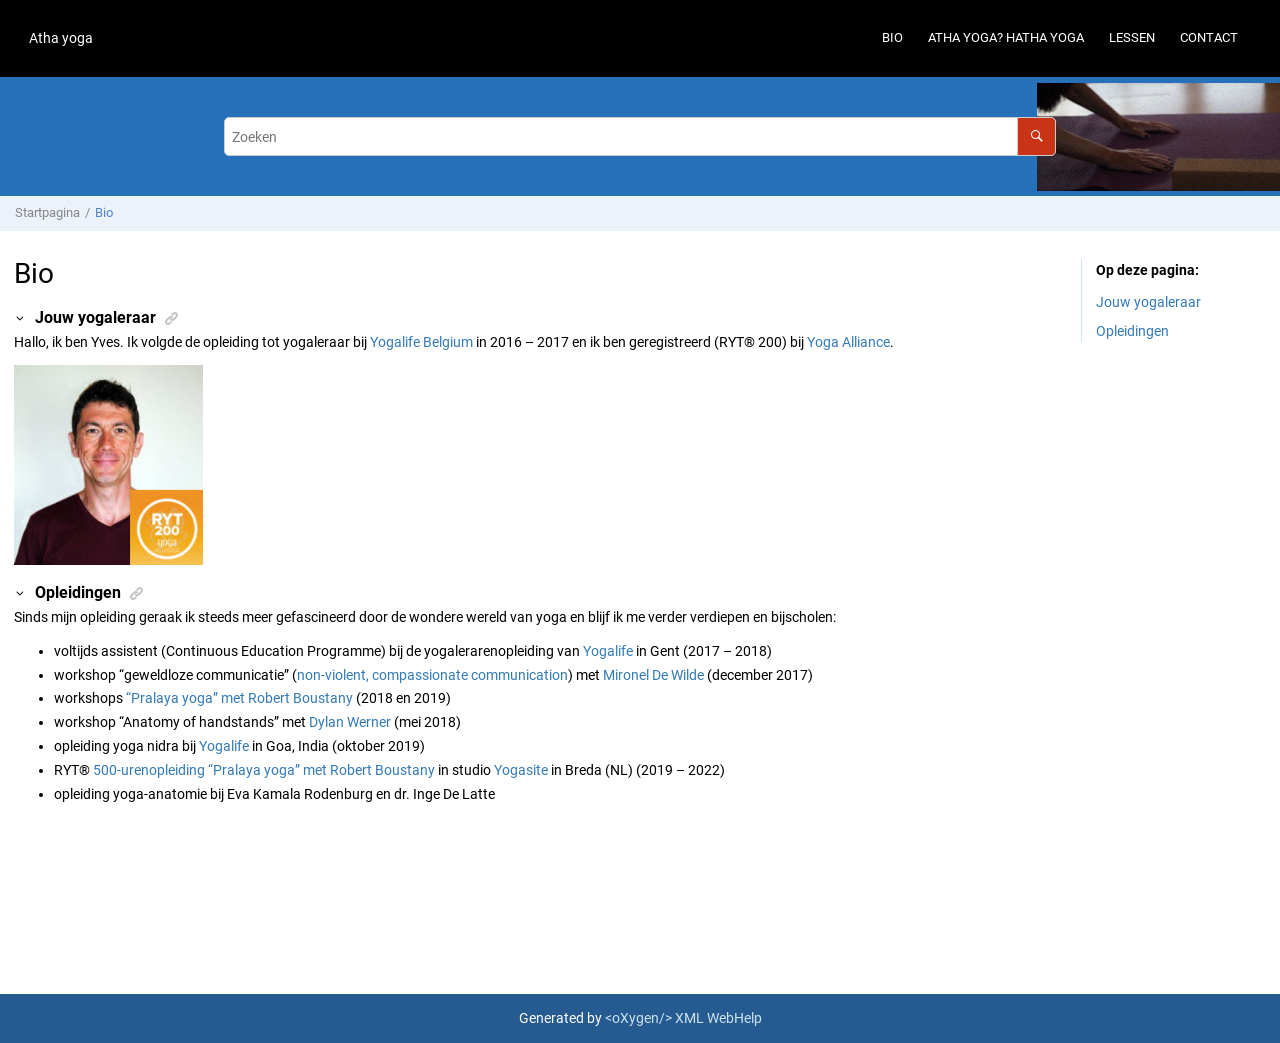
==== out/webhelp-responsive/bio.html @ 8aa67ff7 "." ====
<!DOCTYPE html><html xmlns="http://www.w3.org/1999/xhtml" xml:lang="nl" lang="nl" data-whc_version="21.1">
    <head><meta http-equiv="Content-Type" content="text/html; charset=UTF-8"/><meta name="viewport" content="width=device-width, initial-scale=1.0"/><meta http-equiv="X-UA-Compatible" content="IE=edge,chrome=1"/><meta name="description" content="Jouw yogaleraar Hallo, ik ben Yves. Ik volgde de opleiding tot yogaleraar bij Yogalife Belgium in 2016 – 2017 en ik ben geregistreerd (RYT® 200) bij Yoga Alliance . Opleidingen Sinds mijn opleiding ..."/><meta name="DC.rights.owner" content="(C) Copyright 2022"/><meta name="copyright" content="(C) Copyright 2022"/><meta name="generator" content="DITA-OT"/><meta name="DC.type" content="topic"/><meta name="DC.format" content="HTML5"/><meta name="DC.identifier" content="yogyves"/><meta name="DC.language" content="nl"/><title>Bio</title><!--  Generated with Oxygen version 24.0, build number 2022012805.  --><meta name="wh-path2root" content=""/><meta name="wh-toc-id" content="yogyves-d183e11"/><meta name="wh-source-relpath" content="bio.dita"/><meta name="wh-out-relpath" content="bio.html"/><link rel="stylesheet" type="text/css" href="./oxygen-webhelp/lib/bootstrap/css/bootstrap.min.css"/><link rel="stylesheet" href="./oxygen-webhelp/lib/jquery-ui/jquery-ui.min.css"/><link rel="stylesheet" type="text/css" href="./oxygen-webhelp/app/topic-page.css?buildId=2022012805"/><script type="text/javascript" src="./oxygen-webhelp/lib/jquery/jquery-3.4.1.min.js"><!----></script><script data-main="./oxygen-webhelp/app/topic-page.js" src="./oxygen-webhelp/lib/requirejs/require.js"></script><link rel="stylesheet" type="text/css" href="oxygen-webhelp/template/oxygen.css?buildId=2022012805"/></head>

    <body id="yogyves" class="wh_topic_page frmBody">
        <a href="#wh_topic_body" class="sr-only sr-only-focusable">Naar hoofdinhoud</a>
        <!-- EXM-36950 - Expand the args.hdr parameter here -->
        
        
        
        <header class="navbar navbar-default wh_header" data-whc_version="21.1">
    <div class="container-fluid">
        <div class="wh_header_flex_container navbar-nav navbar-expand-md navbar-dark">
            <div class="wh_logo_and_publication_title_container">
                <div class="wh_logo_and_publication_title">
                    
                    <!--
                            This component will be generated when the next parameters are specified in the transformation scenario:
                            'webhelp.logo.image' and 'webhelp.logo.image.target.url'.
                            See: http://oxygenxml.com/doc/versions/17.1/ug-editor/#topics/dita_webhelp_output.html.
                    -->
                    
                    <div class=" wh_publication_title "><a href="index.html"><span class="title">Atha yoga</span></a></div>
                    
                </div>
                
                <!-- The menu button for mobile devices is copied in the output only when the 'webhelp.show.top.menu' parameter is set to 'yes' -->
                <button type="button" data-target="#wh_top_menu_and_indexterms_link" id="wh_menu_mobile_button" data-toggle="collapse" class="navbar-toggler collapsed wh_toggle_button" aria-expanded="false" aria-label="Menu activeren" aria-controls="wh_top_menu_and_indexterms_link">
                    <span class="navbar-toggler-icon"></span>
                </button>
            </div>

            <div class="wh_top_menu_and_indexterms_link collapse navbar-collapse" id="wh_top_menu_and_indexterms_link">
                
                <nav class=" wh_top_menu " aria-label="Menu Container"><ul role="menubar" aria-label="Menu"><li role="menuitem"><span id="yogyves-d183e11-mi" data-tocid="yogyves-d183e11" data-state="leaf" class=" topicref " data-id="yogyves"><span class="title"><a href="bio.html">Bio</a></span></span></li><li role="menuitem"><span id="h_atha_yoga-d183e29-mi" data-tocid="h_atha_yoga-d183e29" data-state="leaf" class=" topicref " data-id="h_atha_yoga"><span class="title"><a href="h_atha_yoga.html">Atha yoga? Hatha yoga</a></span></span></li><li role="menuitem" aria-haspopup="true" aria-expanded="false" class="has-children"><span id="locaties-d183e47-mi" data-tocid="locaties-d183e47" data-state="not-ready" class=" topicref " data-id="locaties"><span class="title"><a href="lessen.html">Lessen</a></span></span></li><li role="menuitem"><span id="contact-d183e91-mi" data-tocid="contact-d183e91" data-state="leaf" class=" topicref " data-id="contact"><span class="title"><a href="contact.html">Contact</a></span></span></li></ul></nav>
                
                
            </div>
        </div>
    </div>
</header>
        
        <div class=" wh_search_input "><form id="searchForm" method="get" role="search" action="search.html"><div><input type="search" placeholder="Zoeken " class="wh_search_textfield" id="textToSearch" name="searchQuery" aria-label="Zoekopdracht" required="required"/><button type="submit" class="wh_search_button" aria-label="Zoeken"><span class="search_input_text">Zoeken</span></button></div></form></div>
        
        <div class="container-fluid" id="wh_topic_container">
            <div class="row">

                <nav class="wh_tools d-print-none navbar-expand-md">
                    <div data-tooltip-position="bottom" class=" wh_breadcrumb "><ol class="d-print-none"><li><span class="home"><a href="index.html"><span>Startpagina</span></a></span></li><li class="active"><div class="topicref" data-id="yogyves"><div class="title"><a href="bio.html">Bio</a></div></div></li></ol></div>

                    <div class="wh_right_tools">
                        <button class="wh_hide_highlight" aria-label="Markering zoektermen activeren" title="Markering zoektermen activeren"></button>
                        <button class="webhelp_expand_collapse_sections" data-next-state="collapsed" aria-label="Onderdelen minimaliseren" title="Onderdelen minimaliseren"></button>
                        <div class=" wh_navigation_links "><span id="topic_navigation_links" class="navheader"></span></div>
                        <div class=" wh_print_link print d-none d-md-inline-block "><button onClick="window.print()" title="Deze pagina afdrukken" aria-label="Deze pagina afdrukken"></button></div>
                        
                        <!-- Expand/Collapse publishing TOC 
                             The menu button for mobile devices is copied in the output only when the publication TOC is available
                        -->
                        
                    </div>
                </nav>
            </div>

            <div class="wh_content_area">
                <div class="row">
                    
                    
                    <div class="col-lg-10 col-md-10 col-sm-10 col-xs-12" id="wh_topic_body">
                        <div class=" wh_topic_content body "><main role="main"><article role="article" aria-labelledby="ariaid-title1">
<h1 class="- topic/title title topictitle1" id="ariaid-title1">Bio</h1>
<div class="- topic/body body">
<section class="- topic/section section" id="yogyves__section_efm_npp_r2b" data-ofbid="yogyves__section_efm_npp_r2b"><h2 class="- topic/title title sectiontitle">Jouw yogaleraar</h2>

<p class="- topic/p p" id="yogyves__p_iwd_zm1_bkb" data-ofbid="yogyves__p_iwd_zm1_bkb">Hallo, ik ben Yves. Ik volgde de opleiding tot yogaleraar bij <a class="- topic/xref xref" href="http://yogalife.org/" target="_blank" rel="external noopener">Yogalife Belgium</a> in 2016 – 2017 en ik ben geregistreerd (RYT® 200) bij <a class="- topic/xref xref" href="https://www.yogaalliance.org/TeacherPublicProfile?tid=167879" target="_blank" rel="external noopener">Yoga Alliance</a>.</p>
<figure class="- topic/fig fig fignone" id="yogyves__fig_sm2_zjb_bkb" data-ofbid="yogyves__fig_sm2_zjb_bkb">
<img class="- topic/image image" id="yogyves__image_ckv_dyg_s2b" src="graphics/headshot_met_ryt200_logo.jpg"/>
</figure>
</section>
<section class="- topic/section section" id="yogyves__section_lch_m25_y3b" data-ofbid="yogyves__section_lch_m25_y3b"><h2 class="- topic/title title sectiontitle">Opleidingen</h2>

<p class="- topic/p p" id="yogyves__p_jwd_zm1_bkb" data-ofbid="yogyves__p_jwd_zm1_bkb">Sinds mijn opleiding geraak ik steeds meer gefascineerd door de wondere wereld van yoga en blijf ik me verder verdiepen en bijscholen:</p>
<ul class="- topic/ul ul" id="yogyves__ul_ffm_npp_r2b" data-ofbid="yogyves__ul_ffm_npp_r2b">
<li class="- topic/li li">voltijds assistent (Continuous Education Programme) bij de yogalerarenopleiding van <a class="- topic/xref xref" href="http://yogalife.be/training.html" target="_blank" rel="external noopener">Yogalife</a> in Gent (2017 – 2018)</li>
<li class="- topic/li li">workshop “geweldloze communicatie” (<a class="- topic/xref xref" href="http://mironeldewilde.com/compassionate-communication/" target="_blank" rel="external noopener">non-violent, compassionate communication</a>) met <a class="- topic/xref xref" href="http://mironeldewilde.com/" target="_blank" rel="external noopener">Mironel De Wilde</a> (december 2017)</li>
<li class="- topic/li li">workshops <a class="- topic/xref xref" href="http://www.yogini.be/robert_boustany/" target="_blank" rel="external noopener">“Pralaya yoga” met Robert Boustany</a> (2018 en 2019)</li>
<li class="- topic/li li">workshop “Anatomy of handstands” met <a class="- topic/xref xref" href="https://www.dylanwerneryoga.com/" target="_blank" rel="external noopener">Dylan Werner</a> (mei 2018)</li>
<li class="- topic/li li">opleiding yoga nidra bij <a class="- topic/xref xref" href="http://yogalife.be/training.html" target="_blank" rel="external noopener">Yogalife</a> in Goa, India (oktober 2019)</li>
<li class="- topic/li li">RYT® <a class="- topic/xref xref" href="https://www.yogasite.nl/500-hour-teacher-training" target="_blank" rel="external noopener">500-urenopleiding</a>
<a class="- topic/xref xref" href="http://www.yogini.be/robert_boustany/" target="_blank" rel="external noopener">“Pralaya yoga” met Robert Boustany</a> in studio <a class="- topic/xref xref" href="https://www.yogasite.nl/" target="_blank" rel="external noopener">Yogasite</a> in Breda (NL) (2019 – 2022)</li>
<li class="- topic/li li">opleiding yoga-anatomie bij Eva Kamala Rodenburg en dr. Inge De Latte</li>
</ul>
</section>
</div>
</article></main></div>
                        
                        
                        <whc:webhelp_feedback xmlns:whc="http://www.oxygenxml.com/webhelp/components"></whc:webhelp_feedback>
                        
                    </div>
                    
                        <nav role="navigation" id="wh_topic_toc" class="col-lg-2 d-none d-lg-block navbar d-print-none"> 
                            <div class=" wh_topic_toc "><div class="wh_topic_label">Op deze pagina</div><ul><li class="section-item"><div class="section-title"><a href="#yogyves__section_efm_npp_r2b" data-tocid="yogyves__section_efm_npp_r2b">Jouw yogaleraar</a></div></li><li class="section-item"><div class="section-title"><a href="#yogyves__section_lch_m25_y3b" data-tocid="yogyves__section_lch_m25_y3b">Opleidingen</a></div></li></ul></div>
                        </nav>
                    
                </div>
            </div>
        </div> 
        <footer class="navbar navbar-default wh_footer" data-whc_version="21.1">
  <div class=" footer-container mx-auto ">
    <div>Generated by <a class="oxyFooter" href="http://www.oxygenxml.com/xml_webhelp.html" target="_blank">
 &lt;oXygen/&gt; XML WebHelp
 </a></div>
  </div>
</footer>
        
        <div id="go2top">
            <span class="oxy-icon oxy-icon-up"></span>
        </div>
        
        <!-- The modal container for images -->
        <div id="modal_img_large" class="modal">
            <span class="close oxy-icon oxy-icon-remove"></span>
            <!-- Modal Content (The Image) -->
            <img class="modal-content" id="modal-img"/>
            <!-- Modal Caption (Image Text) -->
            <div id="caption"></div>
        </div>
        
        
    </body>
</html>
---- out/webhelp-responsive/oxygen-webhelp/app/topic-page.css ----
@import "topic-page-print.css?buildId=2022012805";

/* Default styles. */
@import "core/webhelp.css?buildId=2022012805";

/* Top Menu and Publication TOC components styles. */
@import "nav-links/nav-links.css?buildId=2022012805";


/* Expand/collapse topic sections. */
@import "core/expand.css?buildId=2022012805";

/* Tooltip styles. */
@import "nav-links/tooltip.css?buildId=2022012805";

/** Permanent links styles. */
@import "core/permalink.css?buildId=2022012805";
---- out/webhelp-responsive/oxygen-webhelp/template/oxygen.css ----
/*
 * ==============================================
 * Skin for oXygen generated WebHelp.
 * ==============================================
 */


tr:nth-child(even){background-color: #f2f2f2;}

tr:hover {background-color: #ddd;}

th{background-color: #40E0D0;
color:white;}

/*
 * ------------------------------------------------------------------
 *  
 * Fonts.
 *  
 */
@font-face {
    font-family: 'Roboto';
    font-style: normal;
    font-weight: 100;
    src: url(resources/fonts/Roboto-Thin.ttf);
}
@font-face {
    font-family: 'Roboto';
    font-style: normal;
    font-weight: 300;
    src: url(resources/fonts/Roboto-Light.ttf);
}
@font-face {
    font-family: 'Roboto';
    font-style: normal;
    font-weight: 400;
    src: url(resources/fonts/Roboto-Regular.ttf);
}
@font-face {
    font-family: 'Roboto';
    font-style: normal;
    font-weight: 700;
    src: url(resources/fonts/Roboto-Bold.ttf);
}

html,
body {
    min-width: 100%;
}

body {
    font-family: 'Roboto', sans-serif;
}

/*
     * ------------------------------------------------------------------
     *
     * Fight with bootstrap
     *
     */
.navbar-brand {
    height: auto;
}
.navbar {
    border: none;
    border-radius: 0;
    margin: 0;
}
.wh_header {
    background: #000 none;
    color: #ffffff;
}
a,
a:hover,
a:visited {
    color: #337ab7;
}
a:hover {
    text-decoration: none;
}


/*
 * ------------------------------------------------------------------
 *  
 * Publication titles
 *  
 */
.wh_publication_title > a {
    color: #fff;
}



/*
 * ------------------------------------------------------------------
 *  
 * Menu
 *  
 */
.wh_top_menu {
    text-transform: uppercase;
    margin: .4em 0;
    font-size: 0.9em;
}
.wh_top_menu a {
    color: #fff;
    line-height: 2em;
}

/* The submenus */
.wh_top_menu ul ul {
    background-color: #333;
}
.wh_top_menu ul li:hover {
    background-color: #333;
}
.wh_top_menu ul ul li a:hover {
    background: #000;
}
.wh_top_menu ul ul li {
    border-top-color: #000;
    width: 270px;
    text-transform: capitalize;
}
.wh_top_menu ul ul li.has-children:after {
}

/*
 * ------------------------------------------------------------------
 *  
 * Link to the index.
 * 
 */
.wh_indexterms_link a span {
    display: none;
}
.wh_indexterms_link a:before {
    color: #fff;
}


/*
 * ------------------------------------------------------------------
 *  
 * Breadcrumb
 *  
 */
.wh_breadcrumb ol {
    color: #878787;
}
.wh_breadcrumb ol a {
    color: inherit;
}
.wh_breadcrumb ol .active {
    color: #5185cb;
}


/*
 * ------------------------------------------------------------------
 *  
 * Tools and navigation
 * 
 */
.wh_tools {
    background-color: #ECF2F9;
    margin: 1em 0 2em;
}

.wh_print_link,
.wh_navigation_links,
.wh_navigation_links .navnext,
.wh_navigation_links .navprev {
}

.webhelp_expand_collapse_sections,
.wh_hide_highlight,
.wh_print_link button,
.wh_navigation_links a,
.wh_navigation_links a:hover,
.wh_navigation_links a:active,
.wh_navigation_links a:visited,
.wh_print_link a:before,
.wh_navigation_links a:before,
.wh_navigation_links a:hover:before,
.wh_navigation_links a:active:before,
.wh_navigation_links a:visited:before {
    color: #347bb7;
    text-decoration: none;
}


/*
 * ------------------------------------------------------------------
 *  
 * Tiles
 * 
 */
.wh_tile {
    background-color: #ECF2F9;
    font-weight: 300;
}
.wh_tile_shortdesc {
    margin-top: 1em;
    text-align: center;
    color: #0D1A2B;
    font-size: 1.1em;
}
.wh_tile_text:after {
    background: linear-gradient(to bottom, rgba(236, 242, 249, 0), rgba(236, 242, 249, 1) 75%);
}
.wh_tile_title {
    font-size: 1.7em;
    text-align: center;
    text-decoration: none;
}
.wh_tile_title a {
    color: #3077be;
}
@media only screen and (max-width : 767px) {
    .wh_tile > div {
        height: auto;
    }
}

/* 
You can style some of the tiles in a special way. 
Example:
.wh_tiles *[data-id='getting_started']{
    background-color:gray;
}
*/


/*
 * ------------------------------------------------------------------
 *  
 * Search area
 * 
 */
.wh_search_input {
    display: block;
    margin: 0;
    position: relative;
    background: url('resources/images/bgr_right_small.png') right no-repeat #2771bb;
    padding: 40px 0;
}

.wh_welcome:not(:empty) {
    font-size: 2.9em;
    margin: 0 auto;
    font-family: Roboto, sans-serif;
    padding: 0 0 0.5em 0;
    text-shadow: none;
    font-weight: 300;
    line-height: 1.2em;
}

.wh_main_page .wh_search_input {
    padding: 115px 0;
    background: url('resources/images/bgr_right.png') right no-repeat #2771bb;

}
.wh_search_textfield {
    border: solid 1px #CCC;
    border-radius: 5px;
    padding: 0 .5em;
    position: relative;
    height: 2.8em;
}
.wh_search_button {
    border: solid 1px #CCC;
    border-radius: 0 5px 5px 0;
    padding: 0.6em 1em;
    color: #fff;
    background-color: #C93416;
    height: 2.8em;
}

/* Search autocomplete icons */
.search-autocomplete-proposal-type-history a,
.search-autocomplete-proposal-type-history a:hover,
.search-autocomplete-proposal-type-history a:visited,
.search-autocomplete-proposal-type-history a:active {
    text-decoration: none;
    color: inherit;
    font-size: 0.8em;
}
.ui-state-active .search-autocomplete-proposal-type-history a,
.ui-state-active .search-autocomplete-proposal-type-history a:hover,
.ui-state-active .search-autocomplete-proposal-type-history a:visited,
.ui-state-active .search-autocomplete-proposal-type-history a:active {
    color: #fff;
}

/* Active search page */
#wh-search-pagination > ul > li.active > a {
    background-color: #346ec5;
}

/*@media only screen and (max-width: 999px) {*/
/*.wh_search_input:after{*/
/*display:none;*/
/*}*/

/*}*/
@media only screen and (max-width : 767px) {
    .wh_main_page .wh_search_input,
    .wh_search_input {
        padding: 3em 0;
    }
}


/*
 * ------------------------------------------------------------------
 *  
 * Publication TOC
 * 
 */
.wh_publication_toc {
    border-radius: 3px;
    padding: 1.5em .5em;
    background-color: #f8f8f8
}
.wh_publication_toc .active > .topicref a {
    color: #5185cb;
}
.wh_publication_toc span,
.wh_publication_toc a,
.wh_publication_toc a:visited,
.wh_publication_toc a:hover {
    color: #878787;
}
.wh_publication_toc a:hover {
    text-decoration: underline;
}

.wh_publication_toc ul li,
#wh_topic_toc ul li {
    margin-top: .7em;
}

@media only screen and (max-width : 767px) {
    .wh_publication_toc {
        border-radius: 0;
        padding: 1em 0.5em;
        margin-top: 10px;
        border: 1px solid #e0e0e0;
    }

    .wh_related_links,
    .wh_child_links,
    .wh_topic_content .related-links {
        border: 1px solid #e0e0e0;
    }
}

/* Publication TOC tooltip */
.wh_breadcrumb .topicref .wh-tooltip,
.wh_publication_toc .topicref .wh-tooltip {
    background-color: #5185cb;
    color: #fff;
    font-size: 1.4rem;
}

.wh_breadcrumb .topicref .wh-tooltip a,
.wh_publication_toc .topicref .wh-tooltip a {
    color: #fff;
    text-decoration: underline;
}

/* Tooltip arrow. */

[data-tooltip-position = "left"] .topicref .wh-tooltip::before {
    border-left-color: #5185cb;
}

[data-tooltip-position = "right"] .topicref .wh-tooltip::before {
    border-right-color: #5185cb;
}

[data-tooltip-position = "bottom"] .topicref .wh-tooltip::before {
    border-bottom-color: #5185cb;
}

[data-tooltip-position = "top"] .topicref .wh-tooltip::before {
    border-top-color: #5185cb;
}

/*
 * ------------------------------------------------------------------
 *
 * Footer
 * 
 */
.wh_footer {
    text-align: center;
    padding: 1em;
    position: relative;
    bottom: 0;
    width: 100%;
    color: #ffffff;
    background: none #255B90;
    margin-top: 2em;
}

.wh_footer a {
    color: #CCE2F1;
}

/*
 * ------------------------------------------------------------------
 *  
 * Topic content
 * 
 */
.wh_topic_content,
.wh_content_area {
    color: #000000;
    line-height: 1.7em;
    margin-bottom: 80px;
}
.wh_main_page .wh_content_area {
    margin: 40px auto;
}
.wh_topic_content .title.topictitle1 {
    font-size: 2em;
    line-height: 1.1em;
}

.topictitle3 {
    font-weight: 400;
}

.wh_related_links,
.wh_child_links,
.wh_topic_content .related-links {
    border-top: 1px solid #ccc;
    padding-top: 7px;
    margin-top: 0;
}

.wh_related_links,
.wh_topic_content .related-links {
    padding: .5em 1.5em;
}

.wh_child_links {
    padding: 1.5em;
}

.related-links strong {
    font-weight: 500;
}

.related-links a,
.related-links a:visited {
    color: #5185cb;
    padding-bottom: .3em;
    display: inline-block;
}

.filepath {
    color: #c7254e !important;
}

/*
 * ------------------------------------------------------------------
 *  
 * Search results.
 * 
 */
.searchresult {
    list-style: none;
}

.searchresult li a {
    color: #346ec5;
}
.searchresult .shortdesclink {
    margin: .3em .5em 0 0;
}
.wh_search_expression {
    font-weight: bold;
}

/* Search relative path */
.searchresult li .relativePath a {
    color: #006621;
}

/*--------- Search results breadcrumb ----------*/
.search-breadcrumb li a {
    background: #ECF2F9;
}
.search-breadcrumb li .title:before,
.search-breadcrumb li .title:after {
    border-color: #ECF2F9;
}
.search-breadcrumb li .title:before {
    border-left-color: transparent;
}
.search-breadcrumb li .title:after {
    border-color: transparent;
    border-left-color: #ECF2F9;
}


/*
 * ------------------------------------------------------------------
 *  
 * Index terms.
 * 
 */
.wh_index_terms span.wh_first_letter {
    color: #346ec5;
}
.wh_index_terms #indexList {
    padding: 0;
}



/*
 * ------------------------------------------------------------------
 *  
 * Tree TOC for the main page.
 * 
 */
.wh_main_page_toc {
}


.wh_main_page_toc .expanded,
.wh_main_page_toc .wh_main_page_toc_accordion_header:hover,
.wh_main_page_toc > .wh_main_page_toc_entry:hover,
.wh_main_page_toc_accordion_entries {
    background-color: #F2F8FF;
}

/**
 *
 * Styles used for RTL pages
 *
 */
html[dir = 'rtl'] .wh_top_menu ul li:hover > ul {
    max-width: 270px;
}
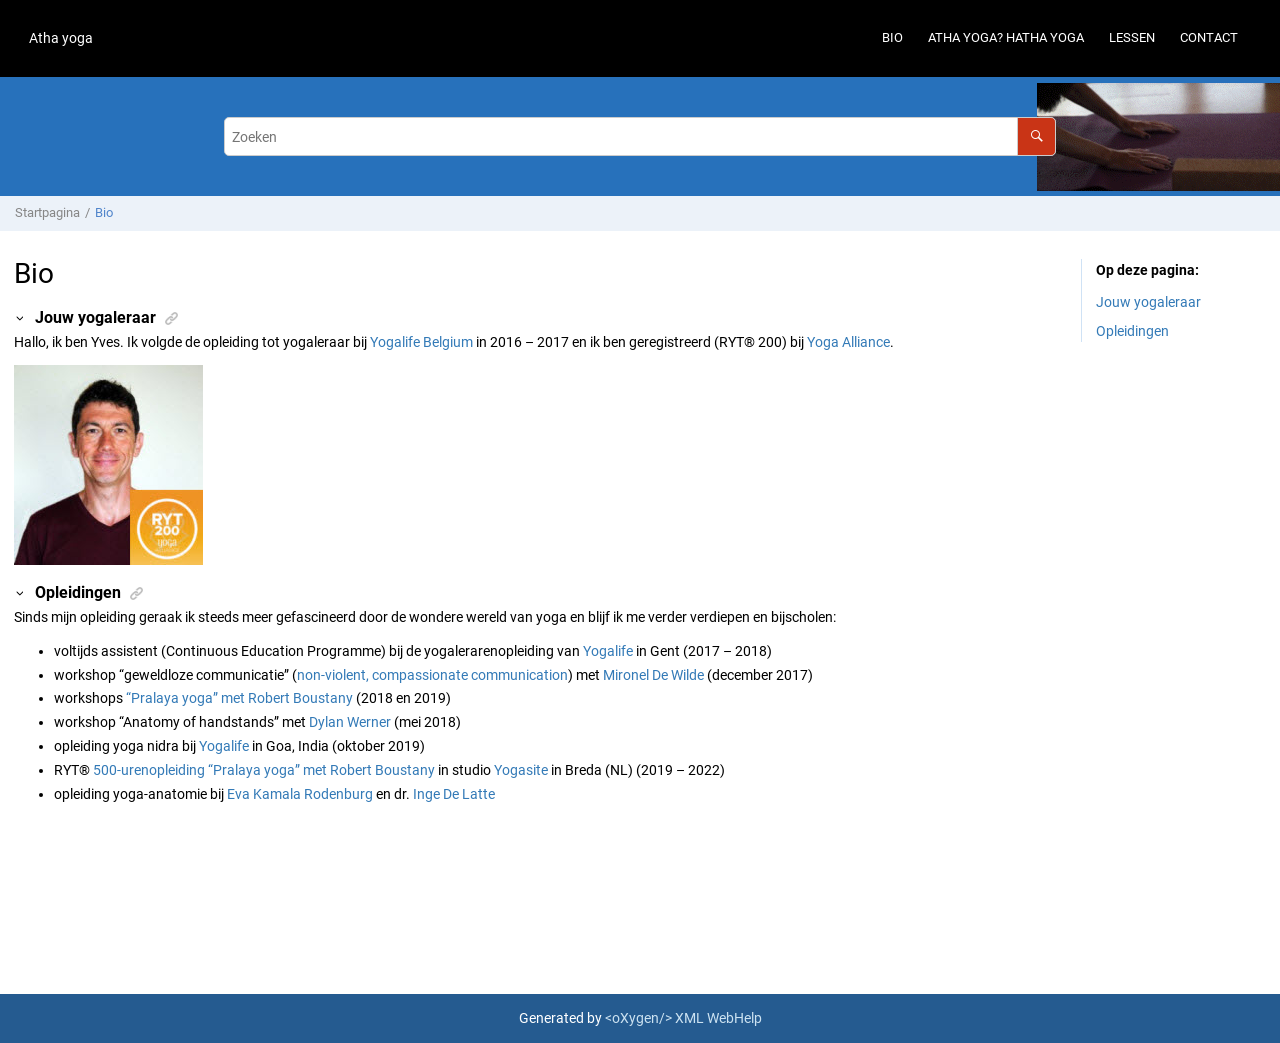
==== commit fe4a16c0: "" ====
--- a/out/webhelp-responsive/bio.html
+++ b/out/webhelp-responsive/bio.html
@@ -1,5 +1,5 @@
 <!DOCTYPE html><html xmlns="http://www.w3.org/1999/xhtml" xml:lang="nl" lang="nl" data-whc_version="21.1">
-    <head><meta http-equiv="Content-Type" content="text/html; charset=UTF-8"/><meta name="viewport" content="width=device-width, initial-scale=1.0"/><meta http-equiv="X-UA-Compatible" content="IE=edge,chrome=1"/><meta name="description" content="Jouw yogaleraar Hallo, ik ben Yves. Ik volgde de opleiding tot yogaleraar bij Yogalife Belgium in 2016 – 2017 en ik ben geregistreerd (RYT® 200) bij Yoga Alliance . Opleidingen Sinds mijn opleiding ..."/><meta name="DC.rights.owner" content="(C) Copyright 2022"/><meta name="copyright" content="(C) Copyright 2022"/><meta name="generator" content="DITA-OT"/><meta name="DC.type" content="topic"/><meta name="DC.format" content="HTML5"/><meta name="DC.identifier" content="yogyves"/><meta name="DC.language" content="nl"/><title>Bio</title><!--  Generated with Oxygen version 24.0, build number 2022012805.  --><meta name="wh-path2root" content=""/><meta name="wh-toc-id" content="yogyves-d183e11"/><meta name="wh-source-relpath" content="bio.dita"/><meta name="wh-out-relpath" content="bio.html"/><link rel="stylesheet" type="text/css" href="./oxygen-webhelp/lib/bootstrap/css/bootstrap.min.css"/><link rel="stylesheet" href="./oxygen-webhelp/lib/jquery-ui/jquery-ui.min.css"/><link rel="stylesheet" type="text/css" href="./oxygen-webhelp/app/topic-page.css?buildId=2022012805"/><script type="text/javascript" src="./oxygen-webhelp/lib/jquery/jquery-3.4.1.min.js"><!----></script><script data-main="./oxygen-webhelp/app/topic-page.js" src="./oxygen-webhelp/lib/requirejs/require.js"></script><link rel="stylesheet" type="text/css" href="oxygen-webhelp/template/oxygen.css?buildId=2022012805"/></head>
+    <head><meta http-equiv="Content-Type" content="text/html; charset=UTF-8"/><meta name="viewport" content="width=device-width, initial-scale=1.0"/><meta http-equiv="X-UA-Compatible" content="IE=edge,chrome=1"/><meta name="description" content="Jouw yogaleraar Hallo, ik ben Yves. Ik volgde de opleiding tot yogaleraar bij Yogalife Belgium in 2016 – 2017 en ik ben geregistreerd (RYT® 200) bij Yoga Alliance . Opleidingen Sinds mijn opleiding ..."/><meta name="DC.rights.owner" content="(C) Copyright 2022"/><meta name="copyright" content="(C) Copyright 2022"/><meta name="generator" content="DITA-OT"/><meta name="DC.type" content="topic"/><meta name="DC.contributor" content="Yves.Barbion"/><meta name="DC.contributor" content="Yves.Barbion"/><meta name="DC.date.modified" content="2022-11-24"/><meta name="DC.format" content="HTML5"/><meta name="DC.identifier" content="yogyves"/><meta name="DC.language" content="nl"/><title>Bio</title><!--  Generated with Oxygen version 24.0, build number 2022012805.  --><meta name="wh-path2root" content=""/><meta name="wh-toc-id" content="yogyves-d202e22"/><meta name="wh-source-relpath" content="bio.dita"/><meta name="wh-out-relpath" content="bio.html"/><link rel="stylesheet" type="text/css" href="./oxygen-webhelp/lib/bootstrap/css/bootstrap.min.css"/><link rel="stylesheet" href="./oxygen-webhelp/lib/jquery-ui/jquery-ui.min.css"/><link rel="stylesheet" type="text/css" href="./oxygen-webhelp/app/topic-page.css?buildId=2022012805"/><script type="text/javascript" src="./oxygen-webhelp/lib/jquery/jquery-3.4.1.min.js"><!----></script><script data-main="./oxygen-webhelp/app/topic-page.js" src="./oxygen-webhelp/lib/requirejs/require.js"></script><link rel="stylesheet" type="text/css" href="oxygen-webhelp/template/oxygen.css?buildId=2022012805"/></head>
 
     <body id="yogyves" class="wh_topic_page frmBody">
         <a href="#wh_topic_body" class="sr-only sr-only-focusable">Naar hoofdinhoud</a>
@@ -31,7 +31,7 @@
 
             <div class="wh_top_menu_and_indexterms_link collapse navbar-collapse" id="wh_top_menu_and_indexterms_link">
                 
-                <nav class=" wh_top_menu " aria-label="Menu Container"><ul role="menubar" aria-label="Menu"><li role="menuitem"><span id="yogyves-d183e11-mi" data-tocid="yogyves-d183e11" data-state="leaf" class=" topicref " data-id="yogyves"><span class="title"><a href="bio.html">Bio</a></span></span></li><li role="menuitem"><span id="h_atha_yoga-d183e29-mi" data-tocid="h_atha_yoga-d183e29" data-state="leaf" class=" topicref " data-id="h_atha_yoga"><span class="title"><a href="h_atha_yoga.html">Atha yoga? Hatha yoga</a></span></span></li><li role="menuitem" aria-haspopup="true" aria-expanded="false" class="has-children"><span id="locaties-d183e47-mi" data-tocid="locaties-d183e47" data-state="not-ready" class=" topicref " data-id="locaties"><span class="title"><a href="lessen.html">Lessen</a></span></span></li><li role="menuitem"><span id="contact-d183e91-mi" data-tocid="contact-d183e91" data-state="leaf" class=" topicref " data-id="contact"><span class="title"><a href="contact.html">Contact</a></span></span></li></ul></nav>
+                <nav class=" wh_top_menu " aria-label="Menu Container"><ul role="menubar" aria-label="Menu"><li role="menuitem"><span id="yogyves-d202e22-mi" data-tocid="yogyves-d202e22" data-state="leaf" class=" topicref " data-id="yogyves"><span class="title"><a href="bio.html">Bio</a></span></span></li><li role="menuitem"><span id="h_atha_yoga-d202e46-mi" data-tocid="h_atha_yoga-d202e46" data-state="leaf" class=" topicref " data-id="h_atha_yoga"><span class="title"><a href="h_atha_yoga.html">Atha yoga? Hatha yoga</a></span></span></li><li role="menuitem" aria-haspopup="true" aria-expanded="false" class="has-children"><span id="locaties-d202e70-mi" data-tocid="locaties-d202e70" data-state="not-ready" class=" topicref " data-id="locaties"><span class="title"><a href="lessen.html">Lessen</a></span></span></li><li role="menuitem"><span id="contact-d202e152-mi" data-tocid="contact-d202e152" data-state="leaf" class=" topicref " data-id="contact"><span class="title"><a href="contact.html">Contact</a></span></span></li></ul></nav>
                 
                 
             </div>
@@ -68,6 +68,7 @@
                     <div class="col-lg-10 col-md-10 col-sm-10 col-xs-12" id="wh_topic_body">
                         <div class=" wh_topic_content body "><main role="main"><article role="article" aria-labelledby="ariaid-title1">
 <h1 class="- topic/title title topictitle1" id="ariaid-title1">Bio</h1>
+    
 <div class="- topic/body body">
 <section class="- topic/section section" id="yogyves__section_efm_npp_r2b" data-ofbid="yogyves__section_efm_npp_r2b"><h2 class="- topic/title title sectiontitle">Jouw yogaleraar</h2>
 
@@ -87,7 +88,7 @@
 <li class="- topic/li li">opleiding yoga nidra bij <a class="- topic/xref xref" href="http://yogalife.be/training.html" target="_blank" rel="external noopener">Yogalife</a> in Goa, India (oktober 2019)</li>
 <li class="- topic/li li">RYT® <a class="- topic/xref xref" href="https://www.yogasite.nl/500-hour-teacher-training" target="_blank" rel="external noopener">500-urenopleiding</a>
 <a class="- topic/xref xref" href="http://www.yogini.be/robert_boustany/" target="_blank" rel="external noopener">“Pralaya yoga” met Robert Boustany</a> in studio <a class="- topic/xref xref" href="https://www.yogasite.nl/" target="_blank" rel="external noopener">Yogasite</a> in Breda (NL) (2019 – 2022)</li>
-<li class="- topic/li li">opleiding yoga-anatomie bij Eva Kamala Rodenburg en dr. Inge De Latte</li>
+<li class="- topic/li li">opleiding yoga-anatomie bij <a class="- topic/xref xref" href="https://iyengaryogagent.be/" target="_blank" rel="external noopener">Eva Kamala Rodenburg</a> en dr. <a class="- topic/xref xref" href="https://www.mondenkaak.be/dr-inge-de-latte" target="_blank" rel="external noopener">Inge De Latte</a></li>
 </ul>
 </section>
 </div>
--- a/out/webhelp-responsive/oxygen-webhelp/app/topic-page.css
+++ b/out/webhelp-responsive/oxygen-webhelp/app/topic-page.css
@@ -1,17 +1,17 @@
-@import "topic-page-print.css?buildId=2022012805";
-
-/* Default styles. */
-@import "core/webhelp.css?buildId=2022012805";
-
-/* Top Menu and Publication TOC components styles. */
-@import "nav-links/nav-links.css?buildId=2022012805";
-
-
-/* Expand/collapse topic sections. */
-@import "core/expand.css?buildId=2022012805";
-
-/* Tooltip styles. */
-@import "nav-links/tooltip.css?buildId=2022012805";
-
-/** Permanent links styles. */
+@import "topic-page-print.css?buildId=2022012805";
+
+/* Default styles. */
+@import "core/webhelp.css?buildId=2022012805";
+
+/* Top Menu and Publication TOC components styles. */
+@import "nav-links/nav-links.css?buildId=2022012805";
+
+
+/* Expand/collapse topic sections. */
+@import "core/expand.css?buildId=2022012805";
+
+/* Tooltip styles. */
+@import "nav-links/tooltip.css?buildId=2022012805";
+
+/** Permanent links styles. */
 @import "core/permalink.css?buildId=2022012805";
--- a/out/webhelp-responsive/oxygen-webhelp/template/oxygen.css
+++ b/out/webhelp-responsive/oxygen-webhelp/template/oxygen.css
@@ -1,550 +1,550 @@
-/*
- * ==============================================
- * Skin for oXygen generated WebHelp.
- * ==============================================
- */
-
-
-tr:nth-child(even){background-color: #f2f2f2;}
-
-tr:hover {background-color: #ddd;}
-
-th{background-color: #40E0D0;
-color:white;}
-
-/*
- * ------------------------------------------------------------------
- *  
- * Fonts.
- *  
- */
-@font-face {
-    font-family: 'Roboto';
-    font-style: normal;
-    font-weight: 100;
-    src: url(resources/fonts/Roboto-Thin.ttf);
-}
-@font-face {
-    font-family: 'Roboto';
-    font-style: normal;
-    font-weight: 300;
-    src: url(resources/fonts/Roboto-Light.ttf);
-}
-@font-face {
-    font-family: 'Roboto';
-    font-style: normal;
-    font-weight: 400;
-    src: url(resources/fonts/Roboto-Regular.ttf);
-}
-@font-face {
-    font-family: 'Roboto';
-    font-style: normal;
-    font-weight: 700;
-    src: url(resources/fonts/Roboto-Bold.ttf);
-}
-
-html,
-body {
-    min-width: 100%;
-}
-
-body {
-    font-family: 'Roboto', sans-serif;
-}
-
-/*
-     * ------------------------------------------------------------------
-     *
-     * Fight with bootstrap
-     *
-     */
-.navbar-brand {
-    height: auto;
-}
-.navbar {
-    border: none;
-    border-radius: 0;
-    margin: 0;
-}
-.wh_header {
-    background: #000 none;
-    color: #ffffff;
-}
-a,
-a:hover,
-a:visited {
-    color: #337ab7;
-}
-a:hover {
-    text-decoration: none;
-}
-
-
-/*
- * ------------------------------------------------------------------
- *  
- * Publication titles
- *  
- */
-.wh_publication_title > a {
-    color: #fff;
-}
-
-
-
-/*
- * ------------------------------------------------------------------
- *  
- * Menu
- *  
- */
-.wh_top_menu {
-    text-transform: uppercase;
-    margin: .4em 0;
-    font-size: 0.9em;
-}
-.wh_top_menu a {
-    color: #fff;
-    line-height: 2em;
-}
-
-/* The submenus */
-.wh_top_menu ul ul {
-    background-color: #333;
-}
-.wh_top_menu ul li:hover {
-    background-color: #333;
-}
-.wh_top_menu ul ul li a:hover {
-    background: #000;
-}
-.wh_top_menu ul ul li {
-    border-top-color: #000;
-    width: 270px;
-    text-transform: capitalize;
-}
-.wh_top_menu ul ul li.has-children:after {
-}
-
-/*
- * ------------------------------------------------------------------
- *  
- * Link to the index.
- * 
- */
-.wh_indexterms_link a span {
-    display: none;
-}
-.wh_indexterms_link a:before {
-    color: #fff;
-}
-
-
-/*
- * ------------------------------------------------------------------
- *  
- * Breadcrumb
- *  
- */
-.wh_breadcrumb ol {
-    color: #878787;
-}
-.wh_breadcrumb ol a {
-    color: inherit;
-}
-.wh_breadcrumb ol .active {
-    color: #5185cb;
-}
-
-
-/*
- * ------------------------------------------------------------------
- *  
- * Tools and navigation
- * 
- */
-.wh_tools {
-    background-color: #ECF2F9;
-    margin: 1em 0 2em;
-}
-
-.wh_print_link,
-.wh_navigation_links,
-.wh_navigation_links .navnext,
-.wh_navigation_links .navprev {
-}
-
-.webhelp_expand_collapse_sections,
-.wh_hide_highlight,
-.wh_print_link button,
-.wh_navigation_links a,
-.wh_navigation_links a:hover,
-.wh_navigation_links a:active,
-.wh_navigation_links a:visited,
-.wh_print_link a:before,
-.wh_navigation_links a:before,
-.wh_navigation_links a:hover:before,
-.wh_navigation_links a:active:before,
-.wh_navigation_links a:visited:before {
-    color: #347bb7;
-    text-decoration: none;
-}
-
-
-/*
- * ------------------------------------------------------------------
- *  
- * Tiles
- * 
- */
-.wh_tile {
-    background-color: #ECF2F9;
-    font-weight: 300;
-}
-.wh_tile_shortdesc {
-    margin-top: 1em;
-    text-align: center;
-    color: #0D1A2B;
-    font-size: 1.1em;
-}
-.wh_tile_text:after {
-    background: linear-gradient(to bottom, rgba(236, 242, 249, 0), rgba(236, 242, 249, 1) 75%);
-}
-.wh_tile_title {
-    font-size: 1.7em;
-    text-align: center;
-    text-decoration: none;
-}
-.wh_tile_title a {
-    color: #3077be;
-}
-@media only screen and (max-width : 767px) {
-    .wh_tile > div {
-        height: auto;
-    }
-}
-
-/* 
-You can style some of the tiles in a special way. 
-Example:
-.wh_tiles *[data-id='getting_started']{
-    background-color:gray;
-}
-*/
-
-
-/*
- * ------------------------------------------------------------------
- *  
- * Search area
- * 
- */
-.wh_search_input {
-    display: block;
-    margin: 0;
-    position: relative;
-    background: url('resources/images/bgr_right_small.png') right no-repeat #2771bb;
-    padding: 40px 0;
-}
-
-.wh_welcome:not(:empty) {
-    font-size: 2.9em;
-    margin: 0 auto;
-    font-family: Roboto, sans-serif;
-    padding: 0 0 0.5em 0;
-    text-shadow: none;
-    font-weight: 300;
-    line-height: 1.2em;
-}
-
-.wh_main_page .wh_search_input {
-    padding: 115px 0;
-    background: url('resources/images/bgr_right.png') right no-repeat #2771bb;
-
-}
-.wh_search_textfield {
-    border: solid 1px #CCC;
-    border-radius: 5px;
-    padding: 0 .5em;
-    position: relative;
-    height: 2.8em;
-}
-.wh_search_button {
-    border: solid 1px #CCC;
-    border-radius: 0 5px 5px 0;
-    padding: 0.6em 1em;
-    color: #fff;
-    background-color: #C93416;
-    height: 2.8em;
-}
-
-/* Search autocomplete icons */
-.search-autocomplete-proposal-type-history a,
-.search-autocomplete-proposal-type-history a:hover,
-.search-autocomplete-proposal-type-history a:visited,
-.search-autocomplete-proposal-type-history a:active {
-    text-decoration: none;
-    color: inherit;
-    font-size: 0.8em;
-}
-.ui-state-active .search-autocomplete-proposal-type-history a,
-.ui-state-active .search-autocomplete-proposal-type-history a:hover,
-.ui-state-active .search-autocomplete-proposal-type-history a:visited,
-.ui-state-active .search-autocomplete-proposal-type-history a:active {
-    color: #fff;
-}
-
-/* Active search page */
-#wh-search-pagination > ul > li.active > a {
-    background-color: #346ec5;
-}
-
-/*@media only screen and (max-width: 999px) {*/
-/*.wh_search_input:after{*/
-/*display:none;*/
-/*}*/
-
-/*}*/
-@media only screen and (max-width : 767px) {
-    .wh_main_page .wh_search_input,
-    .wh_search_input {
-        padding: 3em 0;
-    }
-}
-
-
-/*
- * ------------------------------------------------------------------
- *  
- * Publication TOC
- * 
- */
-.wh_publication_toc {
-    border-radius: 3px;
-    padding: 1.5em .5em;
-    background-color: #f8f8f8
-}
-.wh_publication_toc .active > .topicref a {
-    color: #5185cb;
-}
-.wh_publication_toc span,
-.wh_publication_toc a,
-.wh_publication_toc a:visited,
-.wh_publication_toc a:hover {
-    color: #878787;
-}
-.wh_publication_toc a:hover {
-    text-decoration: underline;
-}
-
-.wh_publication_toc ul li,
-#wh_topic_toc ul li {
-    margin-top: .7em;
-}
-
-@media only screen and (max-width : 767px) {
-    .wh_publication_toc {
-        border-radius: 0;
-        padding: 1em 0.5em;
-        margin-top: 10px;
-        border: 1px solid #e0e0e0;
-    }
-
-    .wh_related_links,
-    .wh_child_links,
-    .wh_topic_content .related-links {
-        border: 1px solid #e0e0e0;
-    }
-}
-
-/* Publication TOC tooltip */
-.wh_breadcrumb .topicref .wh-tooltip,
-.wh_publication_toc .topicref .wh-tooltip {
-    background-color: #5185cb;
-    color: #fff;
-    font-size: 1.4rem;
-}
-
-.wh_breadcrumb .topicref .wh-tooltip a,
-.wh_publication_toc .topicref .wh-tooltip a {
-    color: #fff;
-    text-decoration: underline;
-}
-
-/* Tooltip arrow. */
-
-[data-tooltip-position = "left"] .topicref .wh-tooltip::before {
-    border-left-color: #5185cb;
-}
-
-[data-tooltip-position = "right"] .topicref .wh-tooltip::before {
-    border-right-color: #5185cb;
-}
-
-[data-tooltip-position = "bottom"] .topicref .wh-tooltip::before {
-    border-bottom-color: #5185cb;
-}
-
-[data-tooltip-position = "top"] .topicref .wh-tooltip::before {
-    border-top-color: #5185cb;
-}
-
-/*
- * ------------------------------------------------------------------
- *
- * Footer
- * 
- */
-.wh_footer {
-    text-align: center;
-    padding: 1em;
-    position: relative;
-    bottom: 0;
-    width: 100%;
-    color: #ffffff;
-    background: none #255B90;
-    margin-top: 2em;
-}
-
-.wh_footer a {
-    color: #CCE2F1;
-}
-
-/*
- * ------------------------------------------------------------------
- *  
- * Topic content
- * 
- */
-.wh_topic_content,
-.wh_content_area {
-    color: #000000;
-    line-height: 1.7em;
-    margin-bottom: 80px;
-}
-.wh_main_page .wh_content_area {
-    margin: 40px auto;
-}
-.wh_topic_content .title.topictitle1 {
-    font-size: 2em;
-    line-height: 1.1em;
-}
-
-.topictitle3 {
-    font-weight: 400;
-}
-
-.wh_related_links,
-.wh_child_links,
-.wh_topic_content .related-links {
-    border-top: 1px solid #ccc;
-    padding-top: 7px;
-    margin-top: 0;
-}
-
-.wh_related_links,
-.wh_topic_content .related-links {
-    padding: .5em 1.5em;
-}
-
-.wh_child_links {
-    padding: 1.5em;
-}
-
-.related-links strong {
-    font-weight: 500;
-}
-
-.related-links a,
-.related-links a:visited {
-    color: #5185cb;
-    padding-bottom: .3em;
-    display: inline-block;
-}
-
-.filepath {
-    color: #c7254e !important;
-}
-
-/*
- * ------------------------------------------------------------------
- *  
- * Search results.
- * 
- */
-.searchresult {
-    list-style: none;
-}
-
-.searchresult li a {
-    color: #346ec5;
-}
-.searchresult .shortdesclink {
-    margin: .3em .5em 0 0;
-}
-.wh_search_expression {
-    font-weight: bold;
-}
-
-/* Search relative path */
-.searchresult li .relativePath a {
-    color: #006621;
-}
-
-/*--------- Search results breadcrumb ----------*/
-.search-breadcrumb li a {
-    background: #ECF2F9;
-}
-.search-breadcrumb li .title:before,
-.search-breadcrumb li .title:after {
-    border-color: #ECF2F9;
-}
-.search-breadcrumb li .title:before {
-    border-left-color: transparent;
-}
-.search-breadcrumb li .title:after {
-    border-color: transparent;
-    border-left-color: #ECF2F9;
-}
-
-
-/*
- * ------------------------------------------------------------------
- *  
- * Index terms.
- * 
- */
-.wh_index_terms span.wh_first_letter {
-    color: #346ec5;
-}
-.wh_index_terms #indexList {
-    padding: 0;
-}
-
-
-
-/*
- * ------------------------------------------------------------------
- *  
- * Tree TOC for the main page.
- * 
- */
-.wh_main_page_toc {
-}
-
-
-.wh_main_page_toc .expanded,
-.wh_main_page_toc .wh_main_page_toc_accordion_header:hover,
-.wh_main_page_toc > .wh_main_page_toc_entry:hover,
-.wh_main_page_toc_accordion_entries {
-    background-color: #F2F8FF;
-}
-
-/**
- *
- * Styles used for RTL pages
- *
- */
-html[dir = 'rtl'] .wh_top_menu ul li:hover > ul {
-    max-width: 270px;
+/*
+ * ==============================================
+ * Skin for oXygen generated WebHelp.
+ * ==============================================
+ */
+
+
+tr:nth-child(even){background-color: #f2f2f2;}
+
+tr:hover {background-color: #ddd;}
+
+th{background-color: #40E0D0;
+color:white;}
+
+/*
+ * ------------------------------------------------------------------
+ *  
+ * Fonts.
+ *  
+ */
+@font-face {
+    font-family: 'Roboto';
+    font-style: normal;
+    font-weight: 100;
+    src: url(resources/fonts/Roboto-Thin.ttf);
+}
+@font-face {
+    font-family: 'Roboto';
+    font-style: normal;
+    font-weight: 300;
+    src: url(resources/fonts/Roboto-Light.ttf);
+}
+@font-face {
+    font-family: 'Roboto';
+    font-style: normal;
+    font-weight: 400;
+    src: url(resources/fonts/Roboto-Regular.ttf);
+}
+@font-face {
+    font-family: 'Roboto';
+    font-style: normal;
+    font-weight: 700;
+    src: url(resources/fonts/Roboto-Bold.ttf);
+}
+
+html,
+body {
+    min-width: 100%;
+}
+
+body {
+    font-family: 'Roboto', sans-serif;
+}
+
+/*
+     * ------------------------------------------------------------------
+     *
+     * Fight with bootstrap
+     *
+     */
+.navbar-brand {
+    height: auto;
+}
+.navbar {
+    border: none;
+    border-radius: 0;
+    margin: 0;
+}
+.wh_header {
+    background: #000 none;
+    color: #ffffff;
+}
+a,
+a:hover,
+a:visited {
+    color: #337ab7;
+}
+a:hover {
+    text-decoration: none;
+}
+
+
+/*
+ * ------------------------------------------------------------------
+ *  
+ * Publication titles
+ *  
+ */
+.wh_publication_title > a {
+    color: #fff;
+}
+
+
+
+/*
+ * ------------------------------------------------------------------
+ *  
+ * Menu
+ *  
+ */
+.wh_top_menu {
+    text-transform: uppercase;
+    margin: .4em 0;
+    font-size: 0.9em;
+}
+.wh_top_menu a {
+    color: #fff;
+    line-height: 2em;
+}
+
+/* The submenus */
+.wh_top_menu ul ul {
+    background-color: #333;
+}
+.wh_top_menu ul li:hover {
+    background-color: #333;
+}
+.wh_top_menu ul ul li a:hover {
+    background: #000;
+}
+.wh_top_menu ul ul li {
+    border-top-color: #000;
+    width: 270px;
+    text-transform: capitalize;
+}
+.wh_top_menu ul ul li.has-children:after {
+}
+
+/*
+ * ------------------------------------------------------------------
+ *  
+ * Link to the index.
+ * 
+ */
+.wh_indexterms_link a span {
+    display: none;
+}
+.wh_indexterms_link a:before {
+    color: #fff;
+}
+
+
+/*
+ * ------------------------------------------------------------------
+ *  
+ * Breadcrumb
+ *  
+ */
+.wh_breadcrumb ol {
+    color: #878787;
+}
+.wh_breadcrumb ol a {
+    color: inherit;
+}
+.wh_breadcrumb ol .active {
+    color: #5185cb;
+}
+
+
+/*
+ * ------------------------------------------------------------------
+ *  
+ * Tools and navigation
+ * 
+ */
+.wh_tools {
+    background-color: #ECF2F9;
+    margin: 1em 0 2em;
+}
+
+.wh_print_link,
+.wh_navigation_links,
+.wh_navigation_links .navnext,
+.wh_navigation_links .navprev {
+}
+
+.webhelp_expand_collapse_sections,
+.wh_hide_highlight,
+.wh_print_link button,
+.wh_navigation_links a,
+.wh_navigation_links a:hover,
+.wh_navigation_links a:active,
+.wh_navigation_links a:visited,
+.wh_print_link a:before,
+.wh_navigation_links a:before,
+.wh_navigation_links a:hover:before,
+.wh_navigation_links a:active:before,
+.wh_navigation_links a:visited:before {
+    color: #347bb7;
+    text-decoration: none;
+}
+
+
+/*
+ * ------------------------------------------------------------------
+ *  
+ * Tiles
+ * 
+ */
+.wh_tile {
+    background-color: #ECF2F9;
+    font-weight: 300;
+}
+.wh_tile_shortdesc {
+    margin-top: 1em;
+    text-align: center;
+    color: #0D1A2B;
+    font-size: 1.1em;
+}
+.wh_tile_text:after {
+    background: linear-gradient(to bottom, rgba(236, 242, 249, 0), rgba(236, 242, 249, 1) 75%);
+}
+.wh_tile_title {
+    font-size: 1.7em;
+    text-align: center;
+    text-decoration: none;
+}
+.wh_tile_title a {
+    color: #3077be;
+}
+@media only screen and (max-width : 767px) {
+    .wh_tile > div {
+        height: auto;
+    }
+}
+
+/* 
+You can style some of the tiles in a special way. 
+Example:
+.wh_tiles *[data-id='getting_started']{
+    background-color:gray;
+}
+*/
+
+
+/*
+ * ------------------------------------------------------------------
+ *  
+ * Search area
+ * 
+ */
+.wh_search_input {
+    display: block;
+    margin: 0;
+    position: relative;
+    background: url('resources/images/bgr_right_small.png') right no-repeat #2771bb;
+    padding: 40px 0;
+}
+
+.wh_welcome:not(:empty) {
+    font-size: 2.9em;
+    margin: 0 auto;
+    font-family: Roboto, sans-serif;
+    padding: 0 0 0.5em 0;
+    text-shadow: none;
+    font-weight: 300;
+    line-height: 1.2em;
+}
+
+.wh_main_page .wh_search_input {
+    padding: 115px 0;
+    background: url('resources/images/bgr_right.png') right no-repeat #2771bb;
+
+}
+.wh_search_textfield {
+    border: solid 1px #CCC;
+    border-radius: 5px;
+    padding: 0 .5em;
+    position: relative;
+    height: 2.8em;
+}
+.wh_search_button {
+    border: solid 1px #CCC;
+    border-radius: 0 5px 5px 0;
+    padding: 0.6em 1em;
+    color: #fff;
+    background-color: #C93416;
+    height: 2.8em;
+}
+
+/* Search autocomplete icons */
+.search-autocomplete-proposal-type-history a,
+.search-autocomplete-proposal-type-history a:hover,
+.search-autocomplete-proposal-type-history a:visited,
+.search-autocomplete-proposal-type-history a:active {
+    text-decoration: none;
+    color: inherit;
+    font-size: 0.8em;
+}
+.ui-state-active .search-autocomplete-proposal-type-history a,
+.ui-state-active .search-autocomplete-proposal-type-history a:hover,
+.ui-state-active .search-autocomplete-proposal-type-history a:visited,
+.ui-state-active .search-autocomplete-proposal-type-history a:active {
+    color: #fff;
+}
+
+/* Active search page */
+#wh-search-pagination > ul > li.active > a {
+    background-color: #346ec5;
+}
+
+/*@media only screen and (max-width: 999px) {*/
+/*.wh_search_input:after{*/
+/*display:none;*/
+/*}*/
+
+/*}*/
+@media only screen and (max-width : 767px) {
+    .wh_main_page .wh_search_input,
+    .wh_search_input {
+        padding: 3em 0;
+    }
+}
+
+
+/*
+ * ------------------------------------------------------------------
+ *  
+ * Publication TOC
+ * 
+ */
+.wh_publication_toc {
+    border-radius: 3px;
+    padding: 1.5em .5em;
+    background-color: #f8f8f8
+}
+.wh_publication_toc .active > .topicref a {
+    color: #5185cb;
+}
+.wh_publication_toc span,
+.wh_publication_toc a,
+.wh_publication_toc a:visited,
+.wh_publication_toc a:hover {
+    color: #878787;
+}
+.wh_publication_toc a:hover {
+    text-decoration: underline;
+}
+
+.wh_publication_toc ul li,
+#wh_topic_toc ul li {
+    margin-top: .7em;
+}
+
+@media only screen and (max-width : 767px) {
+    .wh_publication_toc {
+        border-radius: 0;
+        padding: 1em 0.5em;
+        margin-top: 10px;
+        border: 1px solid #e0e0e0;
+    }
+
+    .wh_related_links,
+    .wh_child_links,
+    .wh_topic_content .related-links {
+        border: 1px solid #e0e0e0;
+    }
+}
+
+/* Publication TOC tooltip */
+.wh_breadcrumb .topicref .wh-tooltip,
+.wh_publication_toc .topicref .wh-tooltip {
+    background-color: #5185cb;
+    color: #fff;
+    font-size: 1.4rem;
+}
+
+.wh_breadcrumb .topicref .wh-tooltip a,
+.wh_publication_toc .topicref .wh-tooltip a {
+    color: #fff;
+    text-decoration: underline;
+}
+
+/* Tooltip arrow. */
+
+[data-tooltip-position = "left"] .topicref .wh-tooltip::before {
+    border-left-color: #5185cb;
+}
+
+[data-tooltip-position = "right"] .topicref .wh-tooltip::before {
+    border-right-color: #5185cb;
+}
+
+[data-tooltip-position = "bottom"] .topicref .wh-tooltip::before {
+    border-bottom-color: #5185cb;
+}
+
+[data-tooltip-position = "top"] .topicref .wh-tooltip::before {
+    border-top-color: #5185cb;
+}
+
+/*
+ * ------------------------------------------------------------------
+ *
+ * Footer
+ * 
+ */
+.wh_footer {
+    text-align: center;
+    padding: 1em;
+    position: relative;
+    bottom: 0;
+    width: 100%;
+    color: #ffffff;
+    background: none #255B90;
+    margin-top: 2em;
+}
+
+.wh_footer a {
+    color: #CCE2F1;
+}
+
+/*
+ * ------------------------------------------------------------------
+ *  
+ * Topic content
+ * 
+ */
+.wh_topic_content,
+.wh_content_area {
+    color: #000000;
+    line-height: 1.7em;
+    margin-bottom: 80px;
+}
+.wh_main_page .wh_content_area {
+    margin: 40px auto;
+}
+.wh_topic_content .title.topictitle1 {
+    font-size: 2em;
+    line-height: 1.1em;
+}
+
+.topictitle3 {
+    font-weight: 400;
+}
+
+.wh_related_links,
+.wh_child_links,
+.wh_topic_content .related-links {
+    border-top: 1px solid #ccc;
+    padding-top: 7px;
+    margin-top: 0;
+}
+
+.wh_related_links,
+.wh_topic_content .related-links {
+    padding: .5em 1.5em;
+}
+
+.wh_child_links {
+    padding: 1.5em;
+}
+
+.related-links strong {
+    font-weight: 500;
+}
+
+.related-links a,
+.related-links a:visited {
+    color: #5185cb;
+    padding-bottom: .3em;
+    display: inline-block;
+}
+
+.filepath {
+    color: #c7254e !important;
+}
+
+/*
+ * ------------------------------------------------------------------
+ *  
+ * Search results.
+ * 
+ */
+.searchresult {
+    list-style: none;
+}
+
+.searchresult li a {
+    color: #346ec5;
+}
+.searchresult .shortdesclink {
+    margin: .3em .5em 0 0;
+}
+.wh_search_expression {
+    font-weight: bold;
+}
+
+/* Search relative path */
+.searchresult li .relativePath a {
+    color: #006621;
+}
+
+/*--------- Search results breadcrumb ----------*/
+.search-breadcrumb li a {
+    background: #ECF2F9;
+}
+.search-breadcrumb li .title:before,
+.search-breadcrumb li .title:after {
+    border-color: #ECF2F9;
+}
+.search-breadcrumb li .title:before {
+    border-left-color: transparent;
+}
+.search-breadcrumb li .title:after {
+    border-color: transparent;
+    border-left-color: #ECF2F9;
+}
+
+
+/*
+ * ------------------------------------------------------------------
+ *  
+ * Index terms.
+ * 
+ */
+.wh_index_terms span.wh_first_letter {
+    color: #346ec5;
+}
+.wh_index_terms #indexList {
+    padding: 0;
+}
+
+
+
+/*
+ * ------------------------------------------------------------------
+ *  
+ * Tree TOC for the main page.
+ * 
+ */
+.wh_main_page_toc {
+}
+
+
+.wh_main_page_toc .expanded,
+.wh_main_page_toc .wh_main_page_toc_accordion_header:hover,
+.wh_main_page_toc > .wh_main_page_toc_entry:hover,
+.wh_main_page_toc_accordion_entries {
+    background-color: #F2F8FF;
+}
+
+/**
+ *
+ * Styles used for RTL pages
+ *
+ */
+html[dir = 'rtl'] .wh_top_menu ul li:hover > ul {
+    max-width: 270px;
 }
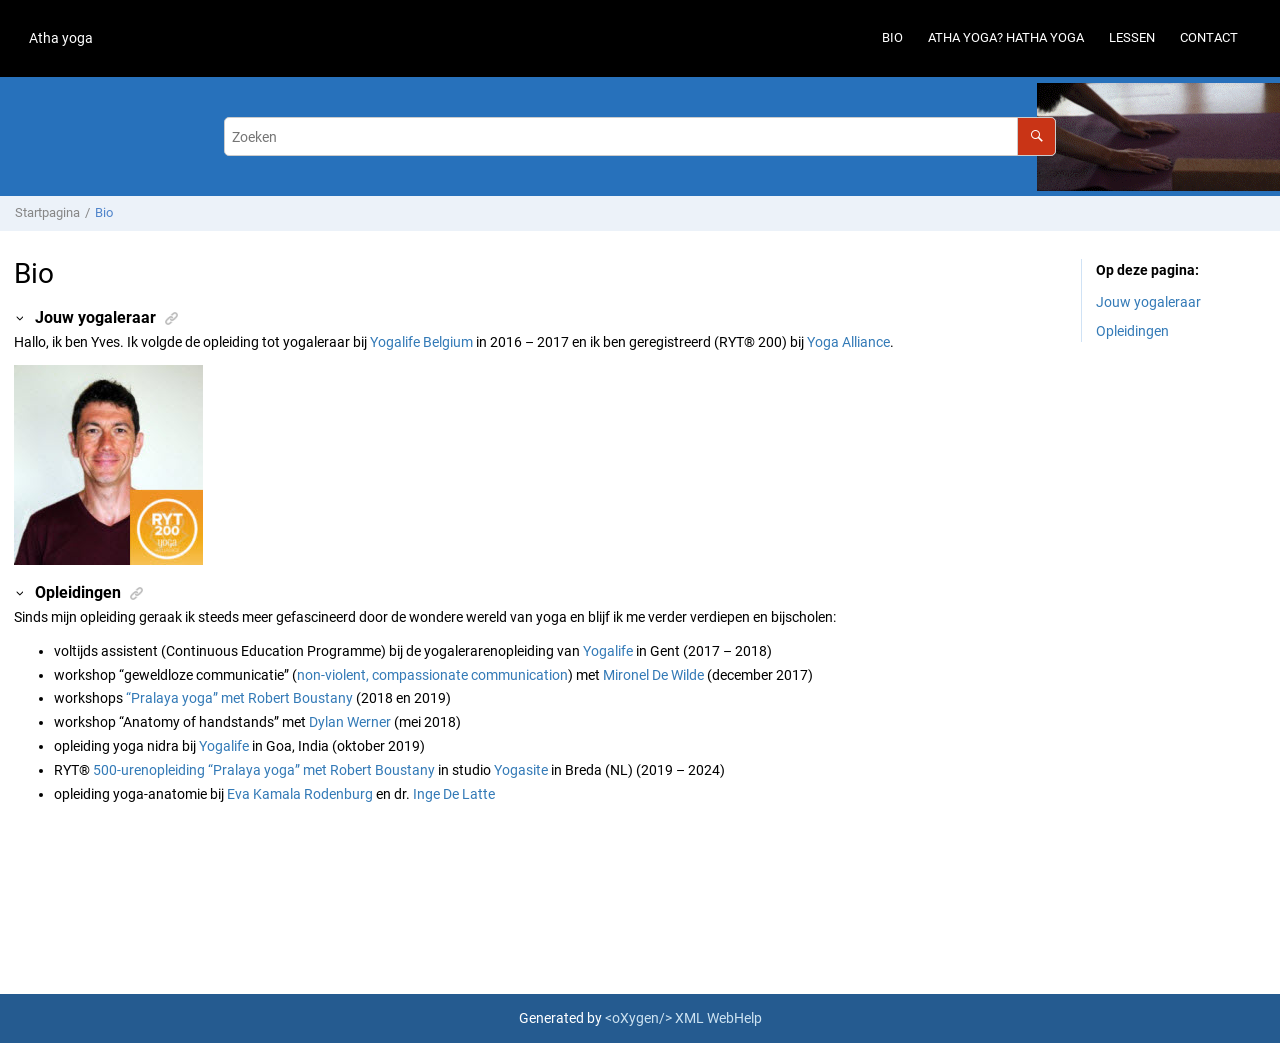
==== commit 740a987f: "z" ====
--- a/out/webhelp-responsive/bio.html
+++ b/out/webhelp-responsive/bio.html
@@ -1,5 +1,5 @@
 <!DOCTYPE html><html xmlns="http://www.w3.org/1999/xhtml" xml:lang="nl" lang="nl" data-whc_version="21.1">
-    <head><meta http-equiv="Content-Type" content="text/html; charset=UTF-8"/><meta name="viewport" content="width=device-width, initial-scale=1.0"/><meta http-equiv="X-UA-Compatible" content="IE=edge,chrome=1"/><meta name="description" content="Jouw yogaleraar Hallo, ik ben Yves. Ik volgde de opleiding tot yogaleraar bij Yogalife Belgium in 2016 – 2017 en ik ben geregistreerd (RYT® 200) bij Yoga Alliance . Opleidingen Sinds mijn opleiding ..."/><meta name="DC.rights.owner" content="(C) Copyright 2022"/><meta name="copyright" content="(C) Copyright 2022"/><meta name="generator" content="DITA-OT"/><meta name="DC.type" content="topic"/><meta name="DC.contributor" content="Yves.Barbion"/><meta name="DC.contributor" content="Yves.Barbion"/><meta name="DC.date.modified" content="2022-11-24"/><meta name="DC.format" content="HTML5"/><meta name="DC.identifier" content="yogyves"/><meta name="DC.language" content="nl"/><title>Bio</title><!--  Generated with Oxygen version 24.0, build number 2022012805.  --><meta name="wh-path2root" content=""/><meta name="wh-toc-id" content="yogyves-d202e22"/><meta name="wh-source-relpath" content="bio.dita"/><meta name="wh-out-relpath" content="bio.html"/><link rel="stylesheet" type="text/css" href="./oxygen-webhelp/lib/bootstrap/css/bootstrap.min.css"/><link rel="stylesheet" href="./oxygen-webhelp/lib/jquery-ui/jquery-ui.min.css"/><link rel="stylesheet" type="text/css" href="./oxygen-webhelp/app/topic-page.css?buildId=2022012805"/><script type="text/javascript" src="./oxygen-webhelp/lib/jquery/jquery-3.4.1.min.js"><!----></script><script data-main="./oxygen-webhelp/app/topic-page.js" src="./oxygen-webhelp/lib/requirejs/require.js"></script><link rel="stylesheet" type="text/css" href="oxygen-webhelp/template/oxygen.css?buildId=2022012805"/></head>
+    <head><meta http-equiv="Content-Type" content="text/html; charset=UTF-8"/><meta name="viewport" content="width=device-width, initial-scale=1.0"/><meta http-equiv="X-UA-Compatible" content="IE=edge,chrome=1"/><meta name="description" content="Jouw yogaleraar Hallo, ik ben Yves. Ik volgde de opleiding tot yogaleraar bij Yogalife Belgium in 2016 – 2017 en ik ben geregistreerd (RYT® 200) bij Yoga Alliance . Opleidingen Sinds mijn opleiding ..."/><meta name="DC.rights.owner" content="(C) Copyright 2023"/><meta name="copyright" content="(C) Copyright 2023"/><meta name="generator" content="DITA-OT"/><meta name="DC.type" content="topic"/><meta name="DC.contributor" content="Yves.Barbion"/><meta name="DC.contributor" content="Yves.Barbion"/><meta name="DC.date.modified" content="2022-11-24"/><meta name="DC.date.modified" content="2023-08-30"/><meta name="DC.format" content="HTML5"/><meta name="DC.identifier" content="yogyves"/><meta name="DC.language" content="nl"/><title>Bio</title><!--  Generated with Oxygen version 24.0, build number 2022012805.  --><meta name="wh-path2root" content=""/><meta name="wh-toc-id" content="yogyves-d202e24"/><meta name="wh-source-relpath" content="bio.dita"/><meta name="wh-out-relpath" content="bio.html"/><link rel="stylesheet" type="text/css" href="./oxygen-webhelp/lib/bootstrap/css/bootstrap.min.css"/><link rel="stylesheet" href="./oxygen-webhelp/lib/jquery-ui/jquery-ui.min.css"/><link rel="stylesheet" type="text/css" href="./oxygen-webhelp/app/topic-page.css?buildId=2022012805"/><script type="text/javascript" src="./oxygen-webhelp/lib/jquery/jquery-3.4.1.min.js"><!----></script><script data-main="./oxygen-webhelp/app/topic-page.js" src="./oxygen-webhelp/lib/requirejs/require.js"></script><link rel="stylesheet" type="text/css" href="oxygen-webhelp/template/oxygen.css?buildId=2022012805"/></head>
 
     <body id="yogyves" class="wh_topic_page frmBody">
         <a href="#wh_topic_body" class="sr-only sr-only-focusable">Naar hoofdinhoud</a>
@@ -31,7 +31,7 @@
 
             <div class="wh_top_menu_and_indexterms_link collapse navbar-collapse" id="wh_top_menu_and_indexterms_link">
                 
-                <nav class=" wh_top_menu " aria-label="Menu Container"><ul role="menubar" aria-label="Menu"><li role="menuitem"><span id="yogyves-d202e22-mi" data-tocid="yogyves-d202e22" data-state="leaf" class=" topicref " data-id="yogyves"><span class="title"><a href="bio.html">Bio</a></span></span></li><li role="menuitem"><span id="h_atha_yoga-d202e46-mi" data-tocid="h_atha_yoga-d202e46" data-state="leaf" class=" topicref " data-id="h_atha_yoga"><span class="title"><a href="h_atha_yoga.html">Atha yoga? Hatha yoga</a></span></span></li><li role="menuitem" aria-haspopup="true" aria-expanded="false" class="has-children"><span id="locaties-d202e70-mi" data-tocid="locaties-d202e70" data-state="not-ready" class=" topicref " data-id="locaties"><span class="title"><a href="lessen.html">Lessen</a></span></span></li><li role="menuitem"><span id="contact-d202e152-mi" data-tocid="contact-d202e152" data-state="leaf" class=" topicref " data-id="contact"><span class="title"><a href="contact.html">Contact</a></span></span></li></ul></nav>
+                <nav class=" wh_top_menu " aria-label="Menu Container"><ul role="menubar" aria-label="Menu"><li role="menuitem"><span id="yogyves-d202e24-mi" data-tocid="yogyves-d202e24" data-state="leaf" class=" topicref " data-id="yogyves"><span class="title"><a href="bio.html">Bio</a></span></span></li><li role="menuitem"><span id="h_atha_yoga-d202e50-mi" data-tocid="h_atha_yoga-d202e50" data-state="leaf" class=" topicref " data-id="h_atha_yoga"><span class="title"><a href="h_atha_yoga.html">Atha yoga? Hatha yoga</a></span></span></li><li role="menuitem" aria-haspopup="true" aria-expanded="false" class="has-children"><span id="locaties-d202e76-mi" data-tocid="locaties-d202e76" data-state="not-ready" class=" topicref " data-id="locaties"><span class="title"><a href="lessen.html">Lessen</a></span></span></li><li role="menuitem"><span id="contact-d202e168-mi" data-tocid="contact-d202e168" data-state="leaf" class=" topicref " data-id="contact"><span class="title"><a href="contact.html">Contact</a></span></span></li></ul></nav>
                 
                 
             </div>
@@ -87,7 +87,7 @@
 <li class="- topic/li li">workshop “Anatomy of handstands” met <a class="- topic/xref xref" href="https://www.dylanwerneryoga.com/" target="_blank" rel="external noopener">Dylan Werner</a> (mei 2018)</li>
 <li class="- topic/li li">opleiding yoga nidra bij <a class="- topic/xref xref" href="http://yogalife.be/training.html" target="_blank" rel="external noopener">Yogalife</a> in Goa, India (oktober 2019)</li>
 <li class="- topic/li li">RYT® <a class="- topic/xref xref" href="https://www.yogasite.nl/500-hour-teacher-training" target="_blank" rel="external noopener">500-urenopleiding</a>
-<a class="- topic/xref xref" href="http://www.yogini.be/robert_boustany/" target="_blank" rel="external noopener">“Pralaya yoga” met Robert Boustany</a> in studio <a class="- topic/xref xref" href="https://www.yogasite.nl/" target="_blank" rel="external noopener">Yogasite</a> in Breda (NL) (2019 – 2022)</li>
+                    <a class="- topic/xref xref" href="http://www.yogini.be/robert_boustany/" target="_blank" rel="external noopener">“Pralaya yoga” met Robert Boustany</a> in studio <a class="- topic/xref xref" href="https://www.yogasite.nl/" target="_blank" rel="external noopener">Yogasite</a> in Breda (NL) (2019 – 2024)</li>
 <li class="- topic/li li">opleiding yoga-anatomie bij <a class="- topic/xref xref" href="https://iyengaryogagent.be/" target="_blank" rel="external noopener">Eva Kamala Rodenburg</a> en dr. <a class="- topic/xref xref" href="https://www.mondenkaak.be/dr-inge-de-latte" target="_blank" rel="external noopener">Inge De Latte</a></li>
 </ul>
 </section>
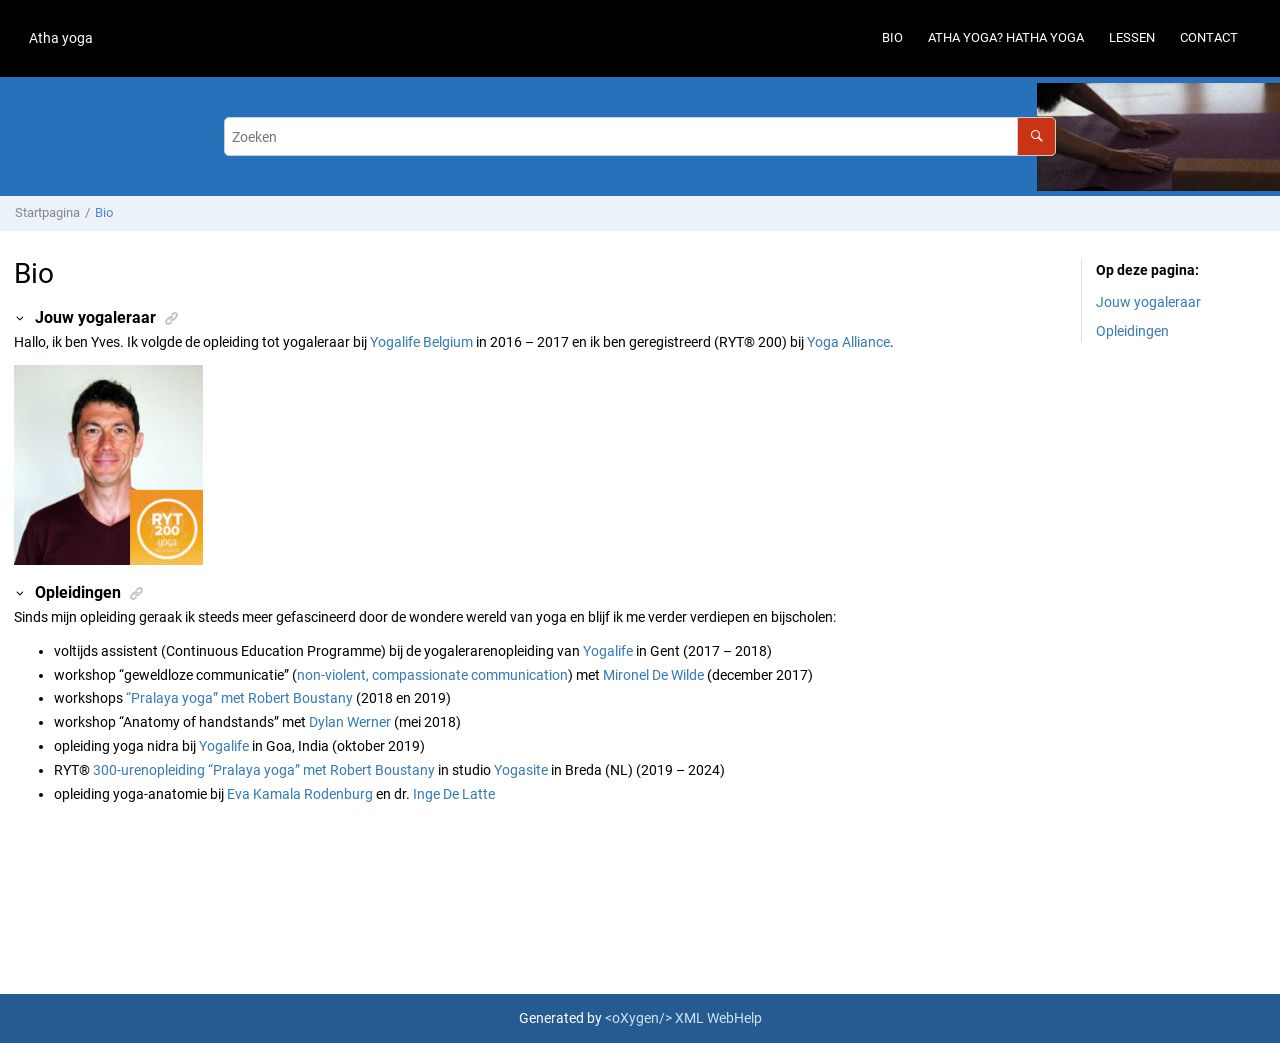
==== commit 3476a7b1: "" ====
--- a/out/webhelp-responsive/bio.html
+++ b/out/webhelp-responsive/bio.html
@@ -1,5 +1,5 @@
 <!DOCTYPE html><html xmlns="http://www.w3.org/1999/xhtml" xml:lang="nl" lang="nl" data-whc_version="21.1">
-    <head><meta http-equiv="Content-Type" content="text/html; charset=UTF-8"/><meta name="viewport" content="width=device-width, initial-scale=1.0"/><meta http-equiv="X-UA-Compatible" content="IE=edge,chrome=1"/><meta name="description" content="Jouw yogaleraar Hallo, ik ben Yves. Ik volgde de opleiding tot yogaleraar bij Yogalife Belgium in 2016 – 2017 en ik ben geregistreerd (RYT® 200) bij Yoga Alliance . Opleidingen Sinds mijn opleiding ..."/><meta name="DC.rights.owner" content="(C) Copyright 2023"/><meta name="copyright" content="(C) Copyright 2023"/><meta name="generator" content="DITA-OT"/><meta name="DC.type" content="topic"/><meta name="DC.contributor" content="Yves.Barbion"/><meta name="DC.contributor" content="Yves.Barbion"/><meta name="DC.date.modified" content="2022-11-24"/><meta name="DC.date.modified" content="2023-08-30"/><meta name="DC.format" content="HTML5"/><meta name="DC.identifier" content="yogyves"/><meta name="DC.language" content="nl"/><title>Bio</title><!--  Generated with Oxygen version 24.0, build number 2022012805.  --><meta name="wh-path2root" content=""/><meta name="wh-toc-id" content="yogyves-d202e24"/><meta name="wh-source-relpath" content="bio.dita"/><meta name="wh-out-relpath" content="bio.html"/><link rel="stylesheet" type="text/css" href="./oxygen-webhelp/lib/bootstrap/css/bootstrap.min.css"/><link rel="stylesheet" href="./oxygen-webhelp/lib/jquery-ui/jquery-ui.min.css"/><link rel="stylesheet" type="text/css" href="./oxygen-webhelp/app/topic-page.css?buildId=2022012805"/><script type="text/javascript" src="./oxygen-webhelp/lib/jquery/jquery-3.4.1.min.js"><!----></script><script data-main="./oxygen-webhelp/app/topic-page.js" src="./oxygen-webhelp/lib/requirejs/require.js"></script><link rel="stylesheet" type="text/css" href="oxygen-webhelp/template/oxygen.css?buildId=2022012805"/></head>
+    <head><meta http-equiv="Content-Type" content="text/html; charset=UTF-8"/><meta name="viewport" content="width=device-width, initial-scale=1.0"/><meta http-equiv="X-UA-Compatible" content="IE=edge,chrome=1"/><meta name="description" content="Jouw yogaleraar Hallo, ik ben Yves. Ik volgde de opleiding tot yogaleraar bij Yogalife Belgium in 2016 – 2017 en ik ben geregistreerd (RYT® 200) bij Yoga Alliance . Opleidingen Sinds mijn opleiding ..."/><meta name="DC.rights.owner" content="(C) Copyright 2024"/><meta name="copyright" content="(C) Copyright 2024"/><meta name="generator" content="DITA-OT"/><meta name="DC.type" content="topic"/><meta name="DC.contributor" content="Yves.Barbion"/><meta name="DC.contributor" content="Yves.Barbion"/><meta name="DC.date.modified" content="2022-11-24"/><meta name="DC.date.modified" content="2023-08-30"/><meta name="DC.format" content="HTML5"/><meta name="DC.identifier" content="yogyves"/><meta name="DC.language" content="nl"/><title>Bio</title><!--  Generated with Oxygen version 24.0, build number 2022012805.  --><meta name="wh-path2root" content=""/><meta name="wh-toc-id" content="yogyves-d202e24"/><meta name="wh-source-relpath" content="bio.dita"/><meta name="wh-out-relpath" content="bio.html"/><link rel="stylesheet" type="text/css" href="./oxygen-webhelp/lib/bootstrap/css/bootstrap.min.css"/><link rel="stylesheet" href="./oxygen-webhelp/lib/jquery-ui/jquery-ui.min.css"/><link rel="stylesheet" type="text/css" href="./oxygen-webhelp/app/topic-page.css?buildId=2022012805"/><script type="text/javascript" src="./oxygen-webhelp/lib/jquery/jquery-3.4.1.min.js"><!----></script><script data-main="./oxygen-webhelp/app/topic-page.js" src="./oxygen-webhelp/lib/requirejs/require.js"></script><link rel="stylesheet" type="text/css" href="oxygen-webhelp/template/oxygen.css?buildId=2022012805"/></head>
 
     <body id="yogyves" class="wh_topic_page frmBody">
         <a href="#wh_topic_body" class="sr-only sr-only-focusable">Naar hoofdinhoud</a>
@@ -86,7 +86,7 @@
 <li class="- topic/li li">workshops <a class="- topic/xref xref" href="http://www.yogini.be/robert_boustany/" target="_blank" rel="external noopener">“Pralaya yoga” met Robert Boustany</a> (2018 en 2019)</li>
 <li class="- topic/li li">workshop “Anatomy of handstands” met <a class="- topic/xref xref" href="https://www.dylanwerneryoga.com/" target="_blank" rel="external noopener">Dylan Werner</a> (mei 2018)</li>
 <li class="- topic/li li">opleiding yoga nidra bij <a class="- topic/xref xref" href="http://yogalife.be/training.html" target="_blank" rel="external noopener">Yogalife</a> in Goa, India (oktober 2019)</li>
-<li class="- topic/li li">RYT® <a class="- topic/xref xref" href="https://www.yogasite.nl/500-hour-teacher-training" target="_blank" rel="external noopener">500-urenopleiding</a>
+<li class="- topic/li li">RYT® <a class="- topic/xref xref" href="https://www.yogasite.nl/500-hour-teacher-training" target="_blank" rel="external noopener">300-urenopleiding</a>
                     <a class="- topic/xref xref" href="http://www.yogini.be/robert_boustany/" target="_blank" rel="external noopener">“Pralaya yoga” met Robert Boustany</a> in studio <a class="- topic/xref xref" href="https://www.yogasite.nl/" target="_blank" rel="external noopener">Yogasite</a> in Breda (NL) (2019 – 2024)</li>
 <li class="- topic/li li">opleiding yoga-anatomie bij <a class="- topic/xref xref" href="https://iyengaryogagent.be/" target="_blank" rel="external noopener">Eva Kamala Rodenburg</a> en dr. <a class="- topic/xref xref" href="https://www.mondenkaak.be/dr-inge-de-latte" target="_blank" rel="external noopener">Inge De Latte</a></li>
 </ul>
